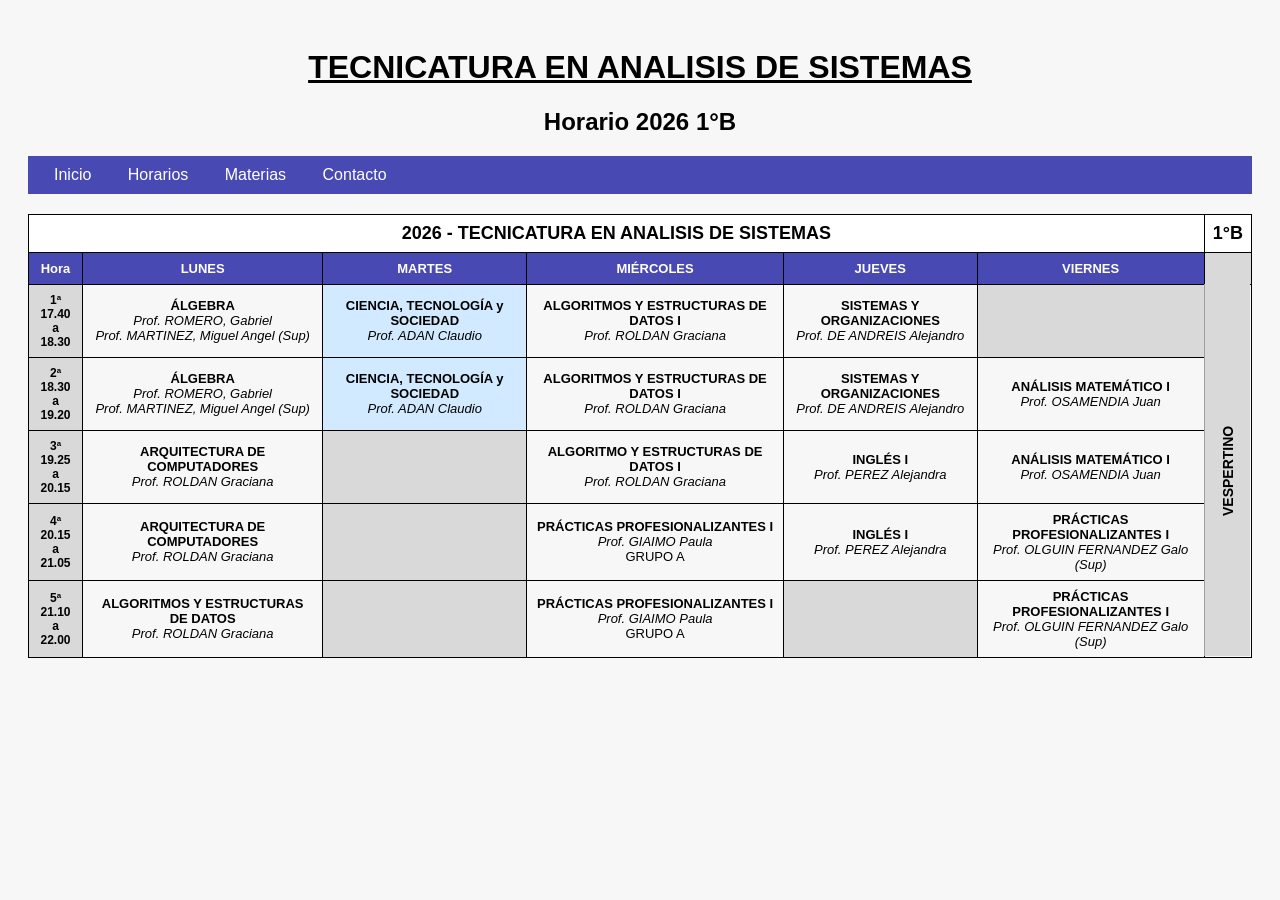
==== horarios.html @ fcd6fad6 "Add files via upload primer commit" ====
<!DOCTYPE html>
<html lang="es">
<head>
    <meta charset="UTF-8">
    <meta name="viewport" content="width=device-width, initial-scale=1.0">
    <link rel="stylesheet" href="style.css">
    <title>HORARIOS 2026</title>
</head>
<body>
    <h1>TECNICATURA EN ANALISIS DE SISTEMAS</h1>
    <h2>Horario 2026 1°B</h2>
    <div class="contenedor">
    <nav>
        <a href="#">Inicio</a>
        <a href="#">Horarios</a>
        <a href="#">Materias</a>
        <a href="#">Contacto</a>
    </nav>

    <table id="horario">
    <thead>
        <tr>
            <th colspan="6" class="titulo">2026 - TECNICATURA EN ANALISIS DE SISTEMAS</th>
            <th class="titulo">1°B</th>
        </tr>
        <tr>
            <th>Hora</th>
            <th>LUNES</th>
            <th>MARTES</th>
            <th>MIÉRCOLES</th>
            <th>JUEVES</th>
            <th>VIERNES</th>
            <th class="vespertino-header"></th>
        </tr>
        </thead>
        <tbody>
            <tr>
                <td class="hora-de-clase">1ª <br>17.40 a</br>18.30</td>
                <td><b>ÁLGEBRA</b><br>
                    <i>Prof. ROMERO, Gabriel</i>
                    <br><i>Prof. MARTINEZ, Miguel Angel (Sup)</i></br>
                </td>
                <td class="ciencia"><b>CIENCIA, TECNOLOGÍA y SOCIEDAD</b>
                    <br><i>Prof. ADAN Claudio</i></br>
                </td>
                <td><b>ALGORITMOS Y ESTRUCTURAS DE DATOS I</b>
                    <br><i>Prof. ROLDAN Graciana</i></br>
                </td>
                <td><b>SISTEMAS Y ORGANIZACIONES</b>
                    <br><i>Prof. DE ANDREIS Alejandro</i></br>
                </td>
                <td class="vacio"></td>
                <td rowspan="6" class="vespertino">VESPERTINO</td>
            </tr>
            <tr>
                <td class="hora-de-clase">2ª <br>18.30 a</br>19.20</td>
                <td><b>ÁLGEBRA</b><br>
                    <i>Prof. ROMERO, Gabriel</i>
                    <br><i>Prof. MARTINEZ, Miguel Angel (Sup)</i></br>
                </td>
                <td class="ciencia"><b>CIENCIA, TECNOLOGÍA y SOCIEDAD</b>
                    <br><i>Prof. ADAN Claudio</i></br>
                </td>
                <td><b>ALGORITMOS Y ESTRUCTURAS DE DATOS I</b>
                    <br><i>Prof. ROLDAN Graciana</i></br>
                </td>
                <td><b>SISTEMAS Y ORGANIZACIONES</b>
                    <br><i>Prof. DE ANDREIS Alejandro</i></br>
                </td>
                <td><b>ANÁLISIS MATEMÁTICO I</b>
                    <br><i>Prof. OSAMENDIA Juan</i></br>
                </td>
            </tr>
            <tr>
                <td class="hora-de-clase">3ª <br>19.25 a</br>20.15</td>
                <td><b>ARQUITECTURA DE COMPUTADORES</b><br>
                    <i>Prof. ROLDAN Graciana</i>
                </td>
                <td class="vacio"></td>
                </td>
                <td><b>ALGORITMO Y ESTRUCTURAS DE DATOS I</b>
                    <br><i>Prof. ROLDAN Graciana</i></br>
                </td>
                <td><b>INGLÉS I</b>
                    <br><i>Prof. PEREZ Alejandra</i></br>
                </td>
                <td><b>ANÁLISIS MATEMÁTICO I</b>
                    <br><i>Prof. OSAMENDIA Juan</i></br>
                </td>
            </tr>
            <tr>
                <td class="hora-de-clase">4ª <br>20.15 a</br>21.05</td>
                <td><b>ARQUITECTURA DE COMPUTADORES</b><br>
                    <i>Prof. ROLDAN Graciana</i>
                </td>
                <td class="vacio"></td>
                </td>
                <td><b>PRÁCTICAS PROFESIONALIZANTES I</b><br>
                    <i>Prof. GIAIMO Paula</i>
                    <br>GRUPO A</br>
                </td>
                <td><b>INGLÉS I</b>
                    <br><i>Prof. PEREZ Alejandra</i></br>
                </td>
                <td><b>PRÁCTICAS PROFESIONALIZANTES I</b>
                    <br><i>Prof. OLGUIN FERNANDEZ Galo (Sup)</i></br>
                </td>
            </tr>
            <tr>
                <td class="hora-de-clase">5ª <br>21.10 a</br>22.00</td>
                <td><b>ALGORITMOS Y ESTRUCTURAS DE DATOS</b><br>
                    <i>Prof. ROLDAN Graciana</i>
                </td>
                <td class="vacio"></td>
                </td>
                <td><b>PRÁCTICAS PROFESIONALIZANTES I</b><br>
                    <i>Prof. GIAIMO Paula</i>
                    <br>GRUPO A</br>
                </td>
                <td class="vacio"></td>
                <td><b>PRÁCTICAS PROFESIONALIZANTES I</b>
                    <br><i>Prof. OLGUIN FERNANDEZ Galo (Sup)</i></br>
                </td>
            </tr>
        </tbody>
    </table>
    </div>

</body>
</html>
---- style.css ----
body {
  font-family: Arial, sans-serif;
  padding: 20px;
  background-color: #f7f7f7;
}
/* Nav */

.contenedor {
    width: fit-content;
    margin: auto;
}

nav {
  background-color: #4949b4;
  padding: 10px;
  margin-bottom: 20px;
}

nav a {
  color: #ffffff;
  text-decoration: none;
  padding: 8px 16px;
  margin: auto;
}

nav a:hover {
  background-color: #d9d9d9;
  color: #000000;
}

/* Titulos */
h1 {
  text-align: center;
  text-decoration: underline;
}

h2{
  text-align: center;
}

/* Tabla */
table {
  border-collapse: collapse;
  width: auto;
  margin: auto;
}

th, td {
  border: 1px solid #000;
  padding: 8px;
  text-align: center;
  vertical-align: middle;
  font-size: 13px;
}

/* Encabezados */
th {
  background-color: #4949b4;
  color: white;
}

.titulo {
  font-size: 18px;
  font-weight: bold;
  background-color: #ffffff;
  color: #000;
}

.hora-de-clase {
  background-color: #d9d9d9;
  font-weight: bold;
  font-size: 12px;
}

/* Celda de CTS */
.ciencia {
  background-color: #d1eaff;
}

/* Celdas vacías */
.vacio {
  background-color: #d9d9d9;
}

/* VESPERTINO */
.vespertino-header {
  background-color: #d9d9d9;
  border: 1px solid #000;
}

.vespertino {
  writing-mode: vertical-rl;
  text-orientation: fixed;
  transform: rotate(180deg);
  font-weight: bold;
  font-size: 14px;
  background-color: #d9d9d9;
  color: #000;
}

/* Hover en celdas */
tbody td:hover {
  background-color: #d9d9d9;
  cursor: default;
  transition: background-color 0.2s ease;
}
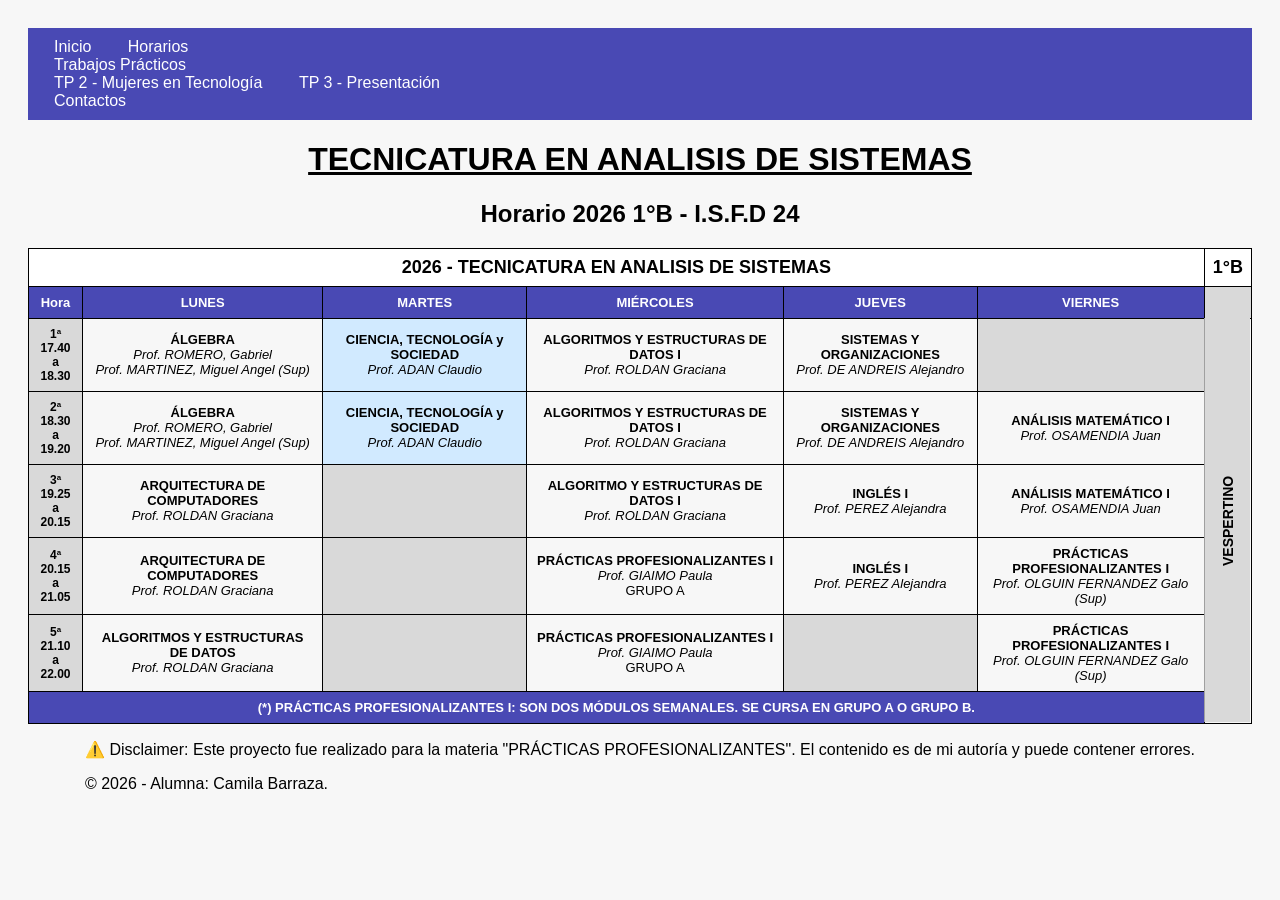
==== commit 8380edb3: "Add files via upload" ====
--- a/horarios.html
+++ b/horarios.html
@@ -4,18 +4,28 @@
     <meta charset="UTF-8">
     <meta name="viewport" content="width=device-width, initial-scale=1.0">
     <link rel="stylesheet" href="style.css">
+    <link rel="icon" type="image/png" href="favicon/favicon-16x16.png">
     <title>HORARIOS 2026</title>
 </head>
 <body>
+
+    <nav>
+    <a href="index.html">Inicio</a>
+    <a href="horarios.html">Horarios</a>
+    <div class="dropdown">
+        <a href="#">Trabajos Prácticos</a>
+        <div class="dropdown-menu">
+            <a href="#">TP 2 - Mujeres en Tecnología</a>
+            <a href="#">TP 3 - Presentación</a>
+        </div>
+    </div>
+    <a href="#">Contactos</a>
+    </nav>
+    
+    <div class="contenedor">
+
     <h1>TECNICATURA EN ANALISIS DE SISTEMAS</h1>
-    <h2>Horario 2026 1°B</h2>
-    <div class="contenedor">
-    <nav>
-        <a href="#">Inicio</a>
-        <a href="#">Horarios</a>
-        <a href="#">Materias</a>
-        <a href="#">Contacto</a>
-    </nav>
+    <h2>Horario 2026 1°B - I.S.F.D 24</h2>
 
     <table id="horario">
     <thead>
@@ -122,9 +132,19 @@
                     <br><i>Prof. OLGUIN FERNANDEZ Galo (Sup)</i></br>
                 </td>
             </tr>
+            <tr>
+                <th colspan="6">(*) PRÁCTICAS PROFESIONALIZANTES I: SON DOS MÓDULOS SEMANALES. SE CURSA EN GRUPO A O GRUPO B.</th>
+            </tr>
         </tbody>
     </table>
     </div>
 
+    <footer>
+        <div class="contenedor">
+          <p>⚠️ Disclaimer: Este proyecto fue realizado para la materia "PRÁCTICAS PROFESIONALIZANTES". El contenido es de mi autoría y puede contener errores.</p>
+            <p>© 2026 - Alumna: Camila Barraza.</p>
+        </div>
+    </footer>
+
 </body>
 </html>
